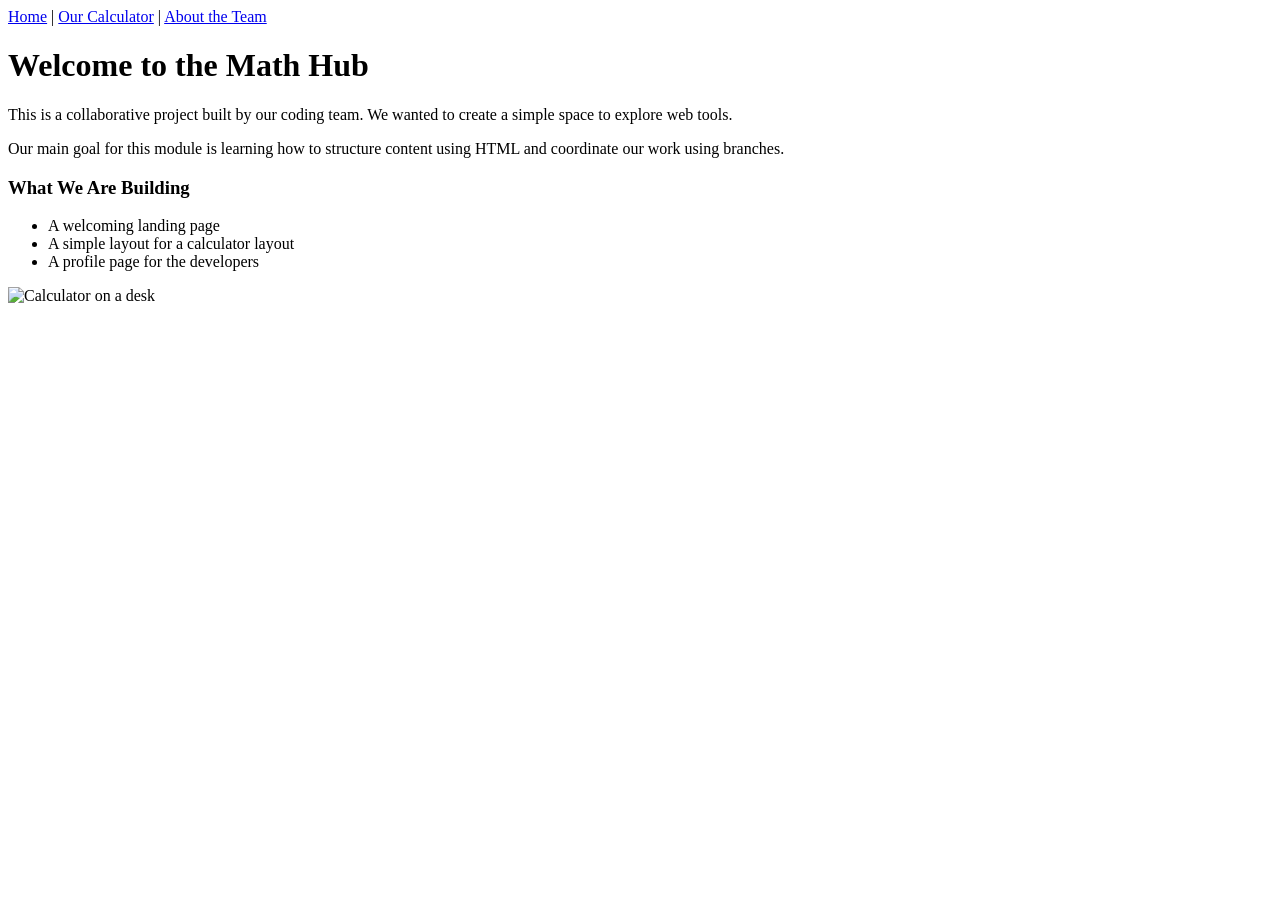
==== ModuleFour/index.html @ 8000c744 "Activity 2" ====
<!DOCTYPE html>
<html>
<head>
    <title>Math Hub - Home</title>
</head>
<body>

    <nav>
        <a href="index.html">Home</a> | 
        <a href="calculator.html">Our Calculator</a> | 
        <a href="about.html">About the Team</a>
    </nav>

    <h1>Welcome to the Math Hub</h1>
    
    <p>This is a collaborative project built by our coding team. We wanted to create a simple space to explore web tools.</p>
    
    <p>Our main goal for this module is learning how to structure content using HTML and coordinate our work using branches.</p>

    <h3>What We Are Building</h3>
    <ul>
        <li>A welcoming landing page</li>
        <li>A simple layout for a calculator layout</li>
        <li>A profile page for the developers</li>
    </ul>

    <img src="https://images.unsplash.com/photo-1587145820266-a5951ee6f620?w=300" alt="Calculator on a desk">

</body>
</html>
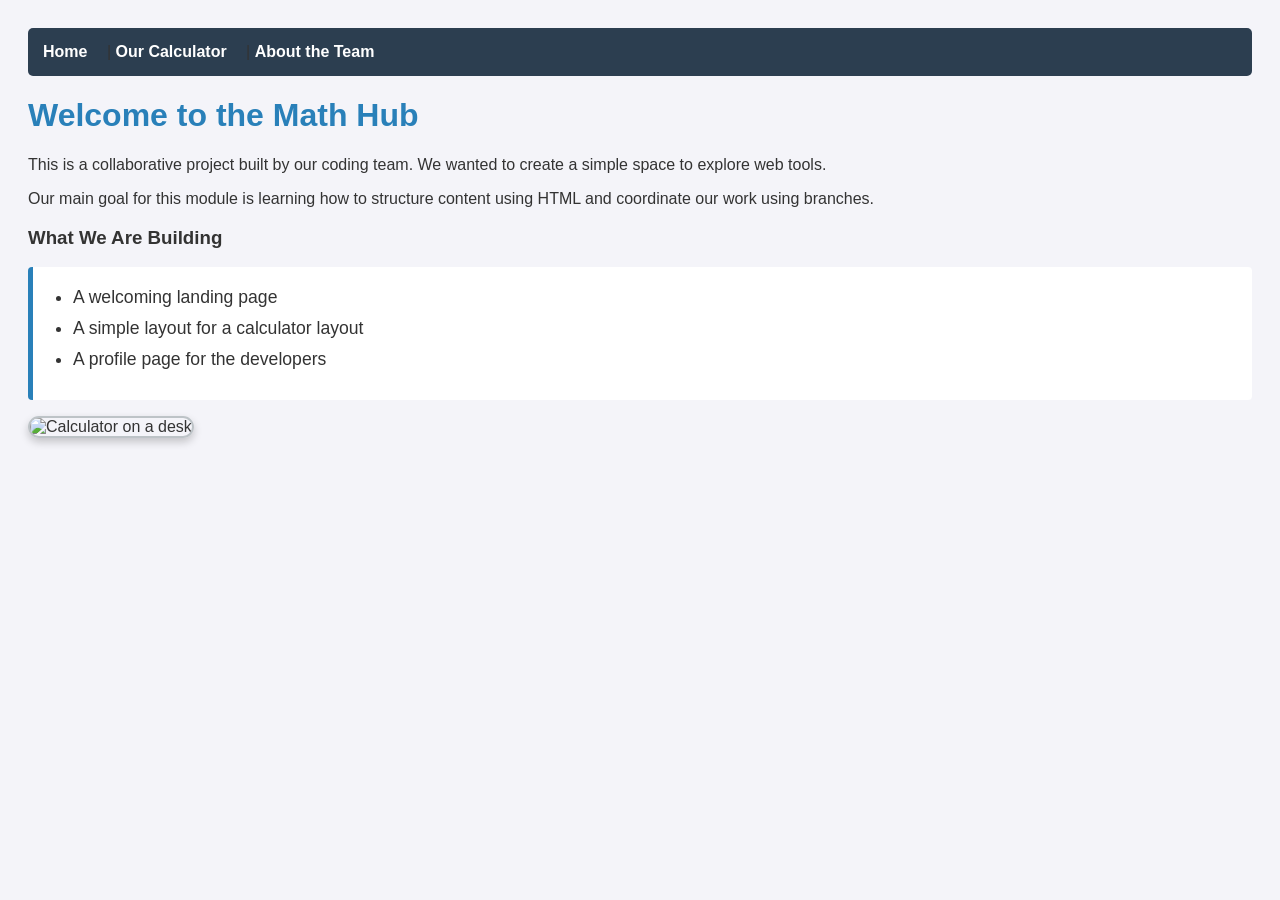
==== commit fb8f8e58: "Activity 3-4" ====
--- a/ModuleFour/index.html
+++ b/ModuleFour/index.html
@@ -2,6 +2,7 @@
 <html>
 <head>
     <title>Math Hub - Home</title>
+    <link rel="stylesheet" href="style.css">
 </head>
 <body>
 
@@ -12,9 +13,7 @@
     </nav>
 
     <h1>Welcome to the Math Hub</h1>
-    
     <p>This is a collaborative project built by our coding team. We wanted to create a simple space to explore web tools.</p>
-    
     <p>Our main goal for this module is learning how to structure content using HTML and coordinate our work using branches.</p>
 
     <h3>What We Are Building</h3>
--- a/ModuleFour/style.css
+++ b/ModuleFour/style.css
@@ -0,0 +1,53 @@
+/* Shared Math Hub Styles */
+body {
+    font-family: Arial, sans-serif;
+    background-color: #f4f4f9;
+    color: #333;
+    padding: 20px;
+}
+
+nav {
+    background-color: #2c3e50;
+    padding: 15px;
+    border-radius: 5px;
+    margin-bottom: 20px;
+}
+
+/* Person 1: Navigation Link Styling & Interactive Hover */
+nav a {
+    color: white;
+    text-decoration: none;
+    font-weight: bold;
+    margin-right: 15px;
+    transition: color 0.3s ease;
+}
+
+nav a:hover {
+    color: #f1c40f;
+    text-decoration: underline;
+}
+
+h1 {
+    color: #2980b9;
+}
+
+/* Person 2: Image Styling Upgrade */
+img {
+    border-radius: 12px;
+    box-shadow: 0px 4px 8px rgba(0, 0, 0, 0.2);
+    border: 2px solid #bdc3c7;
+    max-width: 100%;
+}
+
+/* Person 3: List Styling Upgrade */
+ul {
+    background-color: #ffffff;
+    border-left: 5px solid #2980b9;
+    padding: 20px 20px 20px 40px;
+    border-radius: 4px;
+}
+
+li {
+    margin-bottom: 10px;
+    font-size: 1.1em;
+}
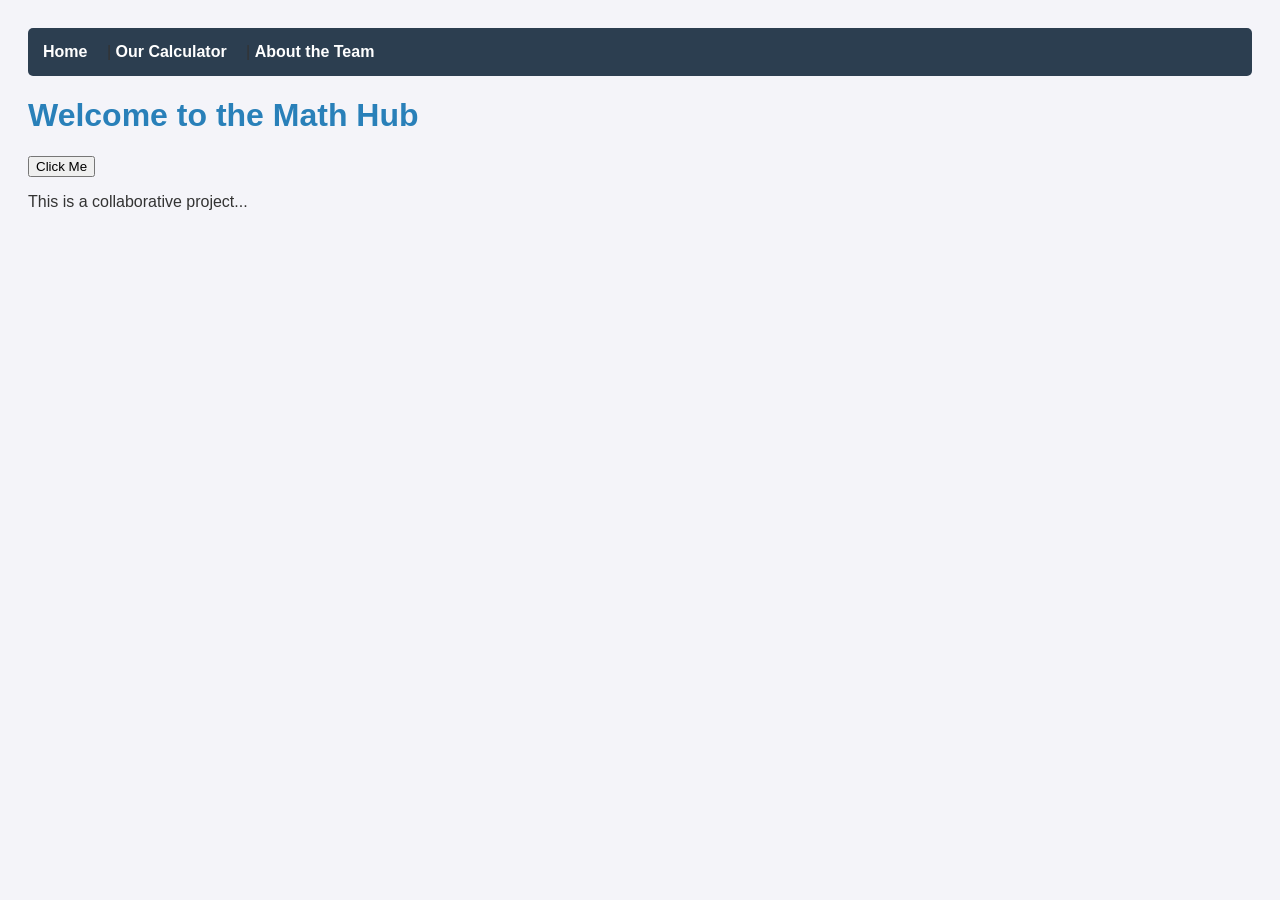
==== commit 90683927: "Module 5 setup" ====
--- a/ModuleFour/index.html
+++ b/ModuleFour/index.html
@@ -5,25 +5,18 @@
     <link rel="stylesheet" href="style.css">
 </head>
 <body>
-
     <nav>
         <a href="index.html">Home</a> | 
         <a href="calculator.html">Our Calculator</a> | 
         <a href="about.html">About the Team</a>
     </nav>
 
-    <h1>Welcome to the Math Hub</h1>
-    <p>This is a collaborative project built by our coding team. We wanted to create a simple space to explore web tools.</p>
-    <p>Our main goal for this module is learning how to structure content using HTML and coordinate our work using branches.</p>
-
-    <h3>What We Are Building</h3>
-    <ul>
-        <li>A welcoming landing page</li>
-        <li>A simple layout for a calculator layout</li>
-        <li>A profile page for the developers</li>
-    </ul>
-
-    <img src="https://images.unsplash.com/photo-1587145820266-a5951ee6f620?w=300" alt="Calculator on a desk">
-
+    <h1 id="page-title">Welcome to the Math Hub</h1>
+    
+    <button id="change-btn">Click Me</button>
+    
+    <p>This is a collaborative project...</p>
+    
+    <script src="script.js"></script>
 </body>
 </html>
